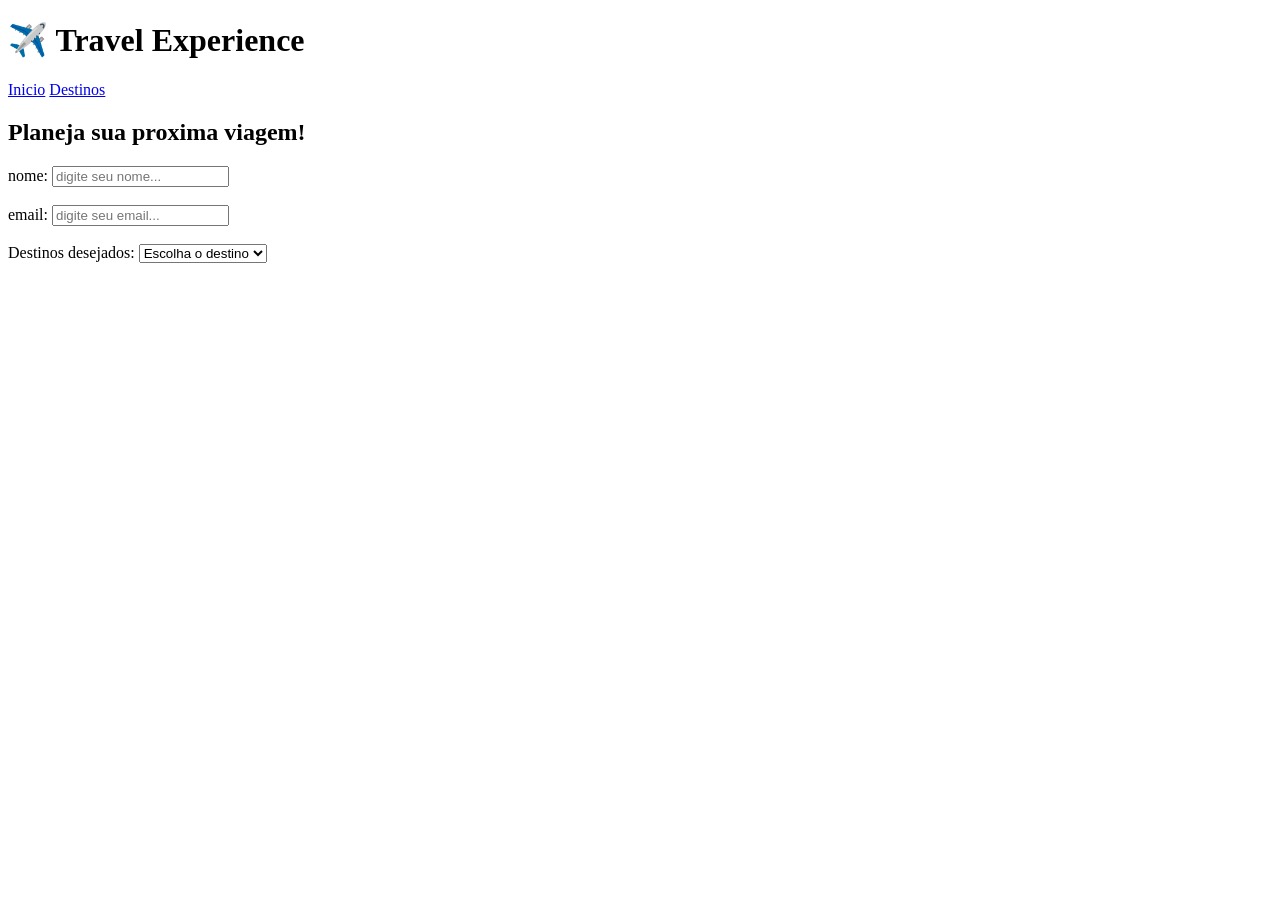
==== cadastro.html @ fb75a122 "Cadastro em Travel" ====
<!DOCTYPE html>
<html lang="pt-BR">
<head>
    <meta charset="UTF-8">
    <meta name="viewport" content="width=device-width, initial-scale=1.0">
    <title>cadastro</title>
    <link rel="stylesheet" href="css/style.css">
</head>
<body>
    
    <header>
        <h1>✈️ Travel Experience</h1>
        <nav>
            <a href="index.html">Inicio</a>
            <a href="index.html#destino">Destinos</a>
        </nav>
    </header>

    <main class="area-Cadastro">
        <form id="formcadastro">
            <h2>Planeja sua proxima viagem!</h2>

            <label for="nome">nome:</label>
            <input type="text" id="nome" placeholder="digite seu nome..." required><br><br>

            <label for="email">email:</label>
            <input type="email" id="email" placeholder="digite seu email..." required><br><br>

            <label for="Destinos">Destinos desejados:</label>
            <select name="destino" id="destino">
                <option value="">Escolha o destino</option>
                <option value="Rio de Janeiro">Rio de Janeiro</option>
                <option value="Paris">Paris</option>
                <option value="Maldivas">Maldivas</option>
            </select>
        </form>
    </main>

</body>
</html>
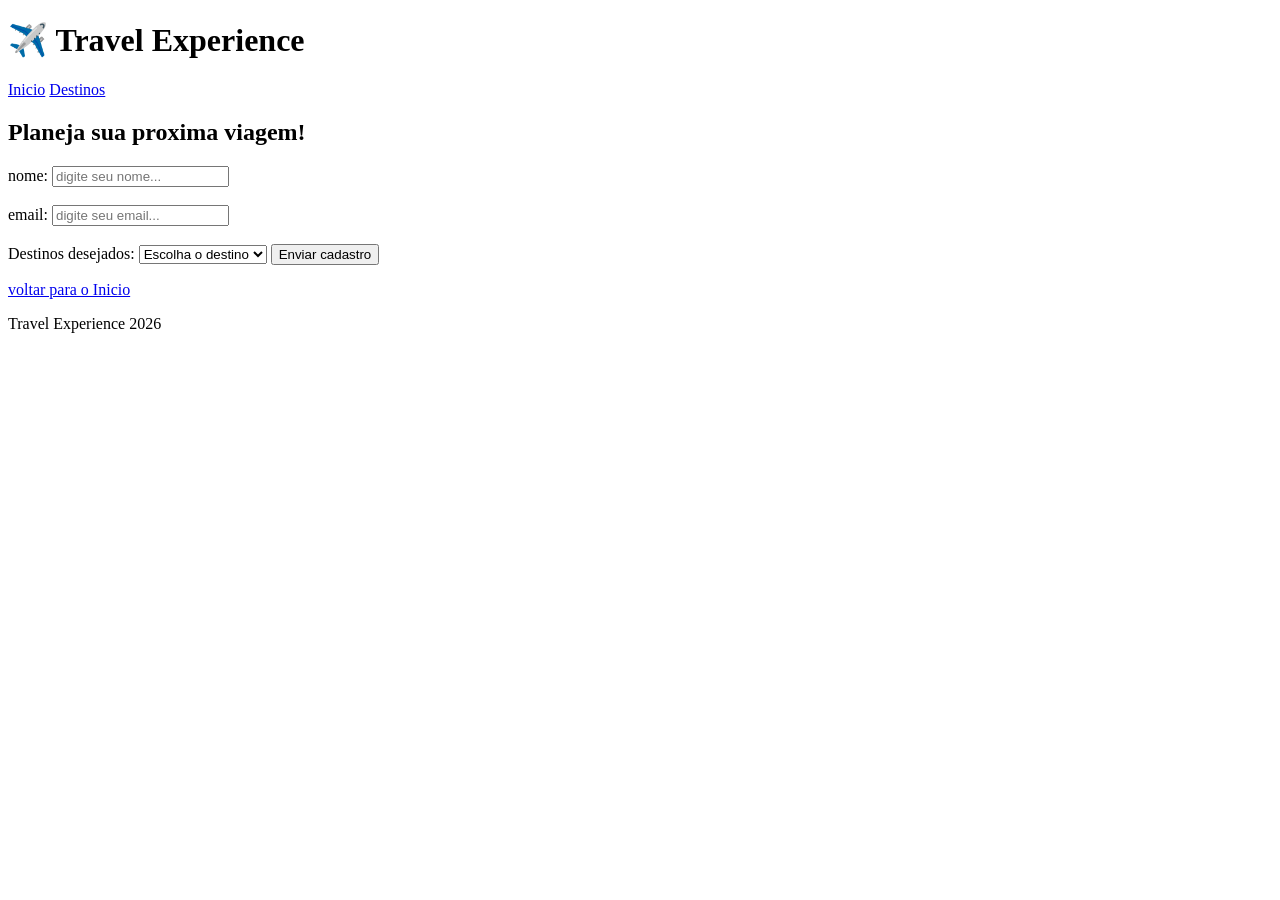
==== commit 43834951: "Site 99%" ====
--- a/cadastro.html
+++ b/cadastro.html
@@ -17,7 +17,7 @@
     </header>
 
     <main class="area-Cadastro">
-        <form id="formcadastro">
+        <form id="formCadastro">
             <h2>Planeja sua proxima viagem!</h2>
 
             <label for="nome">nome:</label>
@@ -33,8 +33,16 @@
                 <option value="Paris">Paris</option>
                 <option value="Maldivas">Maldivas</option>
             </select>
+            <button type="submit">Enviar cadastro</button>
+            <p id="mensagem" aria-live="polite"></p>
+            <a href="index.html" class="voltar">
+                voltar para o Inicio
+            </a>
+
         </form>
     </main>
-
+    <footer>
+        <p>Travel Experience 2026</p>
+    </footer>
 </body>
 </html>
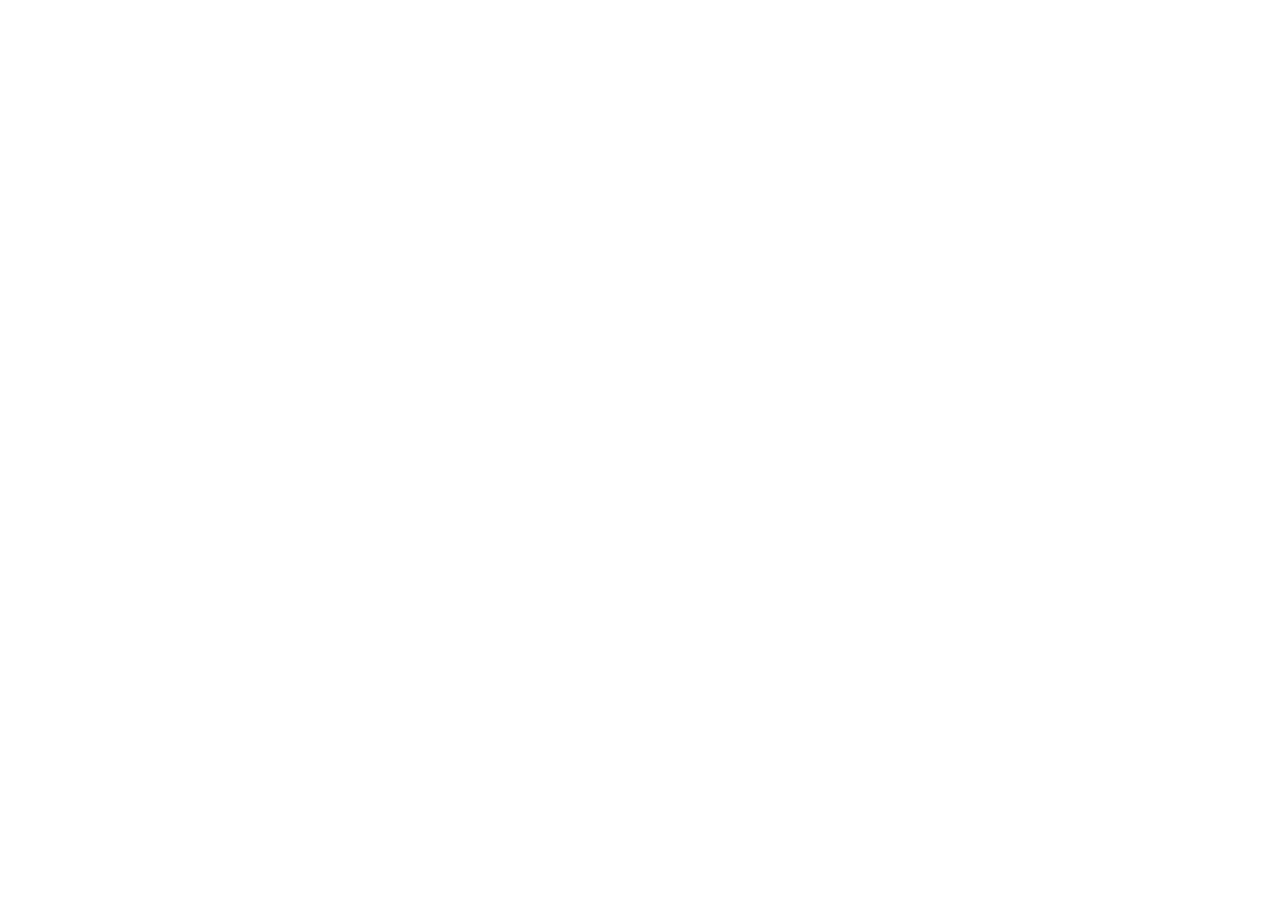
==== commit 7adc2cf5: "Botão funcional" ====
--- a/cadastro.html
+++ b/cadastro.html
@@ -8,41 +8,7 @@
 </head>
 <body>
     
-    <header>
-        <h1>✈️ Travel Experience</h1>
-        <nav>
-            <a href="index.html">Inicio</a>
-            <a href="index.html#destino">Destinos</a>
-        </nav>
-    </header>
+   
 
-    <main class="area-Cadastro">
-        <form id="formCadastro">
-            <h2>Planeja sua proxima viagem!</h2>
-
-            <label for="nome">nome:</label>
-            <input type="text" id="nome" placeholder="digite seu nome..." required><br><br>
-
-            <label for="email">email:</label>
-            <input type="email" id="email" placeholder="digite seu email..." required><br><br>
-
-            <label for="Destinos">Destinos desejados:</label>
-            <select name="destino" id="destino">
-                <option value="">Escolha o destino</option>
-                <option value="Rio de Janeiro">Rio de Janeiro</option>
-                <option value="Paris">Paris</option>
-                <option value="Maldivas">Maldivas</option>
-            </select>
-            <button type="submit">Enviar cadastro</button>
-            <p id="mensagem" aria-live="polite"></p>
-            <a href="index.html" class="voltar">
-                voltar para o Inicio
-            </a>
-
-        </form>
-    </main>
-    <footer>
-        <p>Travel Experience 2026</p>
-    </footer>
 </body>
 </html>
